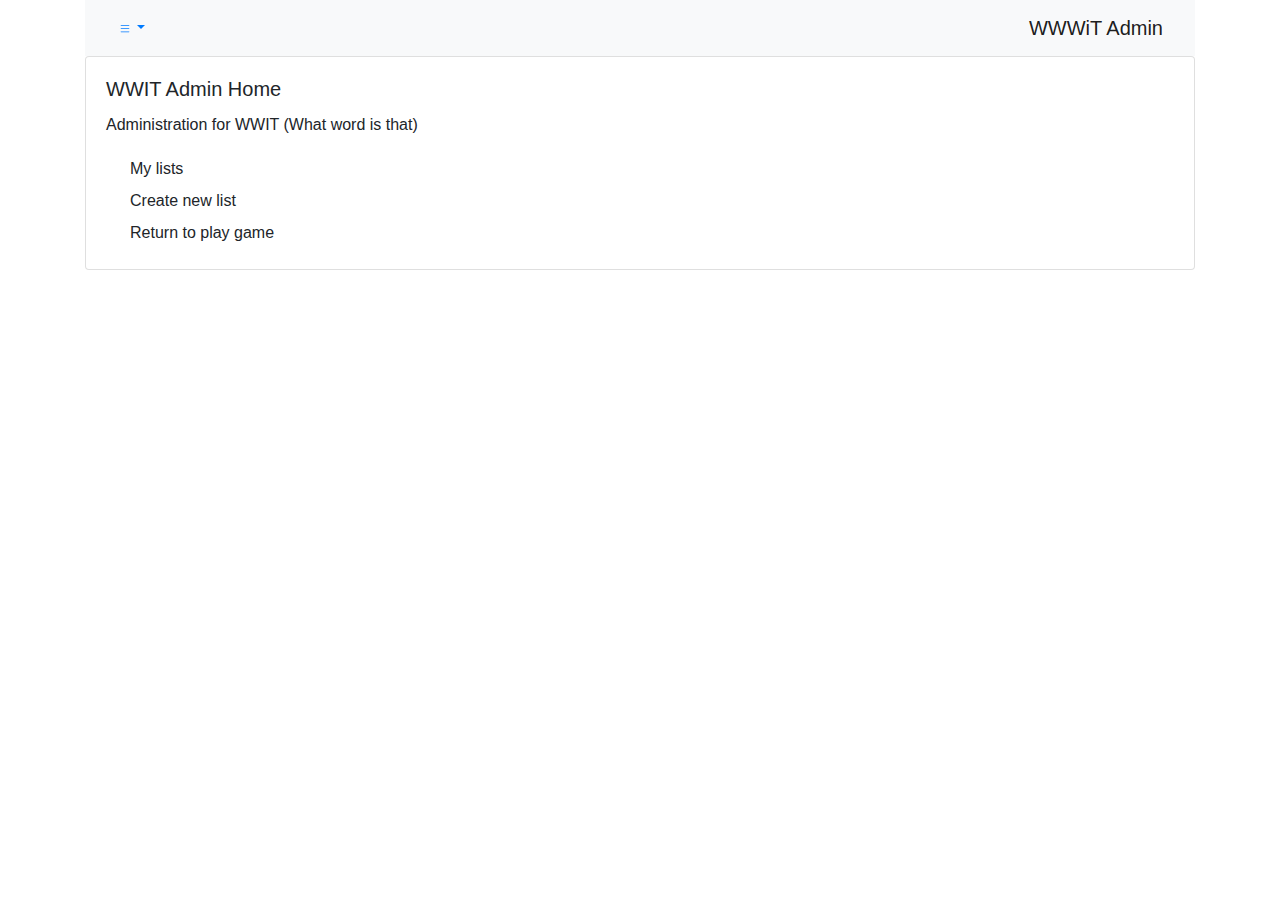
==== edit/index.html @ 4a8a56c7 "Navigation cleanup" ====
<!doctype html><html lang="en"><head><meta charset="utf-8"/><link rel="icon" href="./favicon.ico"/><meta name="viewport" content="width=device-width,initial-scale=1"/><meta name="theme-color" content="#000000"/><meta name="description" content="Guess words Edit functionality"/><link rel="apple-touch-icon" href="./logo192.png"/><link rel="manifest" href="./manifest.json"/><title>WWIT Admin</title><link href="./static/css/2.de424728.chunk.css" rel="stylesheet"><link href="./static/css/main.bc7acf4a.chunk.css" rel="stylesheet"></head><body><noscript>You need to enable JavaScript to run this app.</noscript><div id="root"></div><script>!function(e){function r(r){for(var n,i,l=r[0],f=r[1],a=r[2],c=0,s=[];c<l.length;c++)i=l[c],Object.prototype.hasOwnProperty.call(o,i)&&o[i]&&s.push(o[i][0]),o[i]=0;for(n in f)Object.prototype.hasOwnProperty.call(f,n)&&(e[n]=f[n]);for(p&&p(r);s.length;)s.shift()();return u.push.apply(u,a||[]),t()}function t(){for(var e,r=0;r<u.length;r++){for(var t=u[r],n=!0,l=1;l<t.length;l++){var f=t[l];0!==o[f]&&(n=!1)}n&&(u.splice(r--,1),e=i(i.s=t[0]))}return e}var n={},o={1:0},u=[];function i(r){if(n[r])return n[r].exports;var t=n[r]={i:r,l:!1,exports:{}};return e[r].call(t.exports,t,t.exports,i),t.l=!0,t.exports}i.m=e,i.c=n,i.d=function(e,r,t){i.o(e,r)||Object.defineProperty(e,r,{enumerable:!0,get:t})},i.r=function(e){"undefined"!=typeof Symbol&&Symbol.toStringTag&&Object.defineProperty(e,Symbol.toStringTag,{value:"Module"}),Object.defineProperty(e,"__esModule",{value:!0})},i.t=function(e,r){if(1&r&&(e=i(e)),8&r)return e;if(4&r&&"object"==typeof e&&e&&e.__esModule)return e;var t=Object.create(null);if(i.r(t),Object.defineProperty(t,"default",{enumerable:!0,value:e}),2&r&&"string"!=typeof e)for(var n in e)i.d(t,n,function(r){return e[r]}.bind(null,n));return t},i.n=function(e){var r=e&&e.__esModule?function(){return e.default}:function(){return e};return i.d(r,"a",r),r},i.o=function(e,r){return Object.prototype.hasOwnProperty.call(e,r)},i.p="./";var l=this["webpackJsonpguess-word-edit"]=this["webpackJsonpguess-word-edit"]||[],f=l.push.bind(l);l.push=r,l=l.slice();for(var a=0;a<l.length;a++)r(l[a]);var p=f;t()}([])</script><script src="./static/js/2.f80bdd90.chunk.js"></script><script src="./static/js/main.9aaf3153.chunk.js"></script></body></html>
---- edit/static/css/main.bc7acf4a.chunk.css ----
body{margin:0;font-family:-apple-system,BlinkMacSystemFont,"Segoe UI","Roboto","Oxygen","Ubuntu","Cantarell","Fira Sans","Droid Sans","Helvetica Neue",sans-serif;-webkit-font-smoothing:antialiased;-moz-osx-font-smoothing:grayscale}code{font-family:source-code-pro,Menlo,Monaco,Consolas,"Courier New",monospace}.header{text-align:center}.toast{margin:0 auto}
/*# sourceMappingURL=main.bc7acf4a.chunk.css.map */
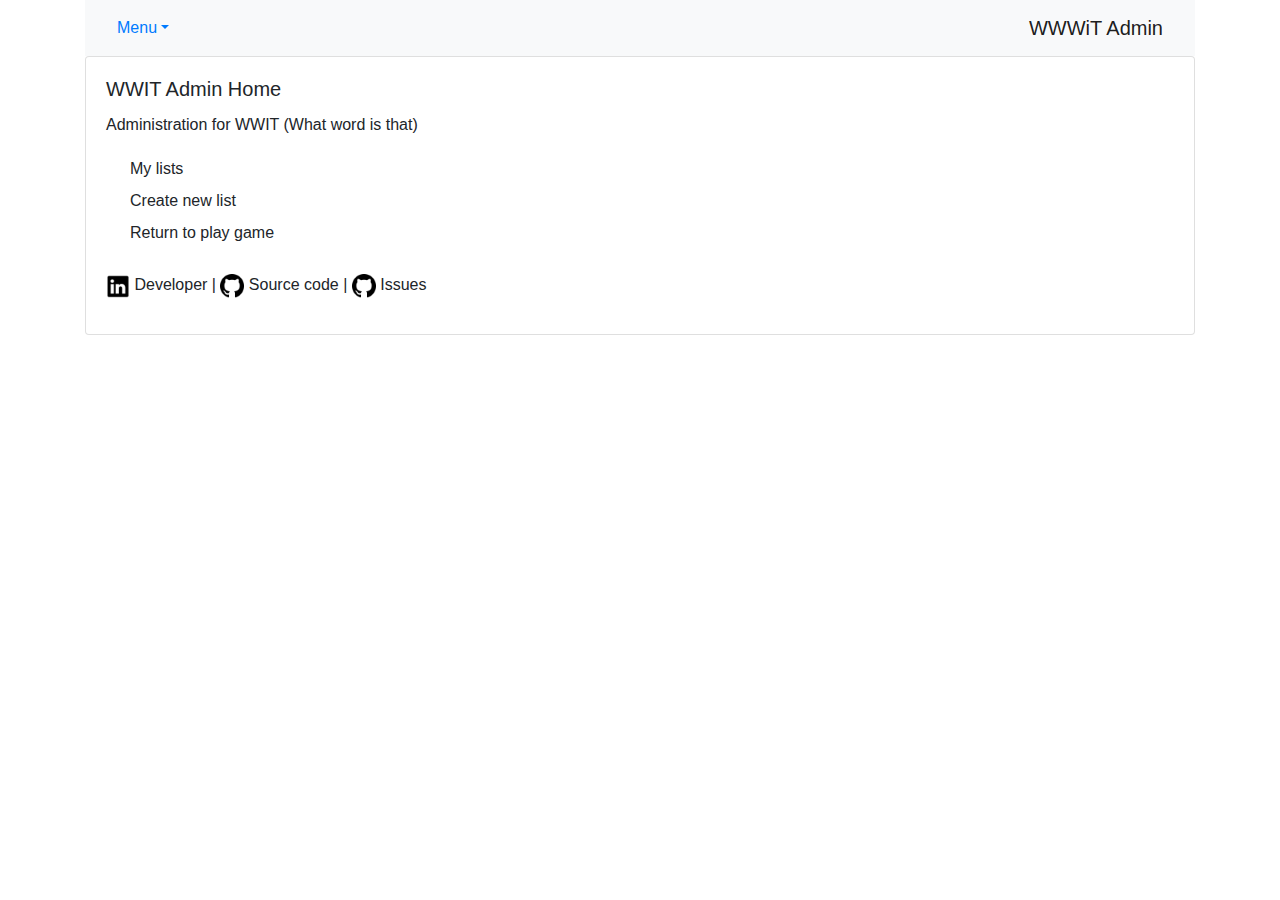
==== commit 4d6efe0d: "Front end search and UI cleanup" ====
--- a/edit/index.html
+++ b/edit/index.html
@@ -1 +1 @@
-<!doctype html><html lang="en"><head><meta charset="utf-8"/><link rel="icon" href="./favicon.ico"/><meta name="viewport" content="width=device-width,initial-scale=1"/><meta name="theme-color" content="#000000"/><meta name="description" content="Guess words Edit functionality"/><link rel="apple-touch-icon" href="./logo192.png"/><link rel="manifest" href="./manifest.json"/><title>WWIT Admin</title><link href="./static/css/2.de424728.chunk.css" rel="stylesheet"><link href="./static/css/main.bc7acf4a.chunk.css" rel="stylesheet"></head><body><noscript>You need to enable JavaScript to run this app.</noscript><div id="root"></div><script>!function(e){function r(r){for(var n,i,l=r[0],f=r[1],a=r[2],c=0,s=[];c<l.length;c++)i=l[c],Object.prototype.hasOwnProperty.call(o,i)&&o[i]&&s.push(o[i][0]),o[i]=0;for(n in f)Object.prototype.hasOwnProperty.call(f,n)&&(e[n]=f[n]);for(p&&p(r);s.length;)s.shift()();return u.push.apply(u,a||[]),t()}function t(){for(var e,r=0;r<u.length;r++){for(var t=u[r],n=!0,l=1;l<t.length;l++){var f=t[l];0!==o[f]&&(n=!1)}n&&(u.splice(r--,1),e=i(i.s=t[0]))}return e}var n={},o={1:0},u=[];function i(r){if(n[r])return n[r].exports;var t=n[r]={i:r,l:!1,exports:{}};return e[r].call(t.exports,t,t.exports,i),t.l=!0,t.exports}i.m=e,i.c=n,i.d=function(e,r,t){i.o(e,r)||Object.defineProperty(e,r,{enumerable:!0,get:t})},i.r=function(e){"undefined"!=typeof Symbol&&Symbol.toStringTag&&Object.defineProperty(e,Symbol.toStringTag,{value:"Module"}),Object.defineProperty(e,"__esModule",{value:!0})},i.t=function(e,r){if(1&r&&(e=i(e)),8&r)return e;if(4&r&&"object"==typeof e&&e&&e.__esModule)return e;var t=Object.create(null);if(i.r(t),Object.defineProperty(t,"default",{enumerable:!0,value:e}),2&r&&"string"!=typeof e)for(var n in e)i.d(t,n,function(r){return e[r]}.bind(null,n));return t},i.n=function(e){var r=e&&e.__esModule?function(){return e.default}:function(){return e};return i.d(r,"a",r),r},i.o=function(e,r){return Object.prototype.hasOwnProperty.call(e,r)},i.p="./";var l=this["webpackJsonpguess-word-edit"]=this["webpackJsonpguess-word-edit"]||[],f=l.push.bind(l);l.push=r,l=l.slice();for(var a=0;a<l.length;a++)r(l[a]);var p=f;t()}([])</script><script src="./static/js/2.f80bdd90.chunk.js"></script><script src="./static/js/main.9aaf3153.chunk.js"></script></body></html>+<!doctype html><html lang="en"><head><meta charset="utf-8"/><link rel="icon" href="./favicon.ico"/><meta name="viewport" content="width=device-width,initial-scale=1"/><meta name="theme-color" content="#000000"/><meta name="description" content="Guess words Edit functionality"/><link rel="apple-touch-icon" href="./logo192.png"/><link rel="manifest" href="./manifest.json"/><title>WWIT Admin</title><link href="./static/css/2.de424728.chunk.css" rel="stylesheet"><link href="./static/css/main.bc7acf4a.chunk.css" rel="stylesheet"></head><body><noscript>You need to enable JavaScript to run this app.</noscript><div id="root"></div><script>!function(e){function r(r){for(var n,i,l=r[0],f=r[1],a=r[2],c=0,s=[];c<l.length;c++)i=l[c],Object.prototype.hasOwnProperty.call(o,i)&&o[i]&&s.push(o[i][0]),o[i]=0;for(n in f)Object.prototype.hasOwnProperty.call(f,n)&&(e[n]=f[n]);for(p&&p(r);s.length;)s.shift()();return u.push.apply(u,a||[]),t()}function t(){for(var e,r=0;r<u.length;r++){for(var t=u[r],n=!0,l=1;l<t.length;l++){var f=t[l];0!==o[f]&&(n=!1)}n&&(u.splice(r--,1),e=i(i.s=t[0]))}return e}var n={},o={1:0},u=[];function i(r){if(n[r])return n[r].exports;var t=n[r]={i:r,l:!1,exports:{}};return e[r].call(t.exports,t,t.exports,i),t.l=!0,t.exports}i.m=e,i.c=n,i.d=function(e,r,t){i.o(e,r)||Object.defineProperty(e,r,{enumerable:!0,get:t})},i.r=function(e){"undefined"!=typeof Symbol&&Symbol.toStringTag&&Object.defineProperty(e,Symbol.toStringTag,{value:"Module"}),Object.defineProperty(e,"__esModule",{value:!0})},i.t=function(e,r){if(1&r&&(e=i(e)),8&r)return e;if(4&r&&"object"==typeof e&&e&&e.__esModule)return e;var t=Object.create(null);if(i.r(t),Object.defineProperty(t,"default",{enumerable:!0,value:e}),2&r&&"string"!=typeof e)for(var n in e)i.d(t,n,function(r){return e[r]}.bind(null,n));return t},i.n=function(e){var r=e&&e.__esModule?function(){return e.default}:function(){return e};return i.d(r,"a",r),r},i.o=function(e,r){return Object.prototype.hasOwnProperty.call(e,r)},i.p="./";var l=this["webpackJsonpguess-word-edit"]=this["webpackJsonpguess-word-edit"]||[],f=l.push.bind(l);l.push=r,l=l.slice();for(var a=0;a<l.length;a++)r(l[a]);var p=f;t()}([])</script><script src="./static/js/2.5f86337c.chunk.js"></script><script src="./static/js/main.e895692a.chunk.js"></script></body></html>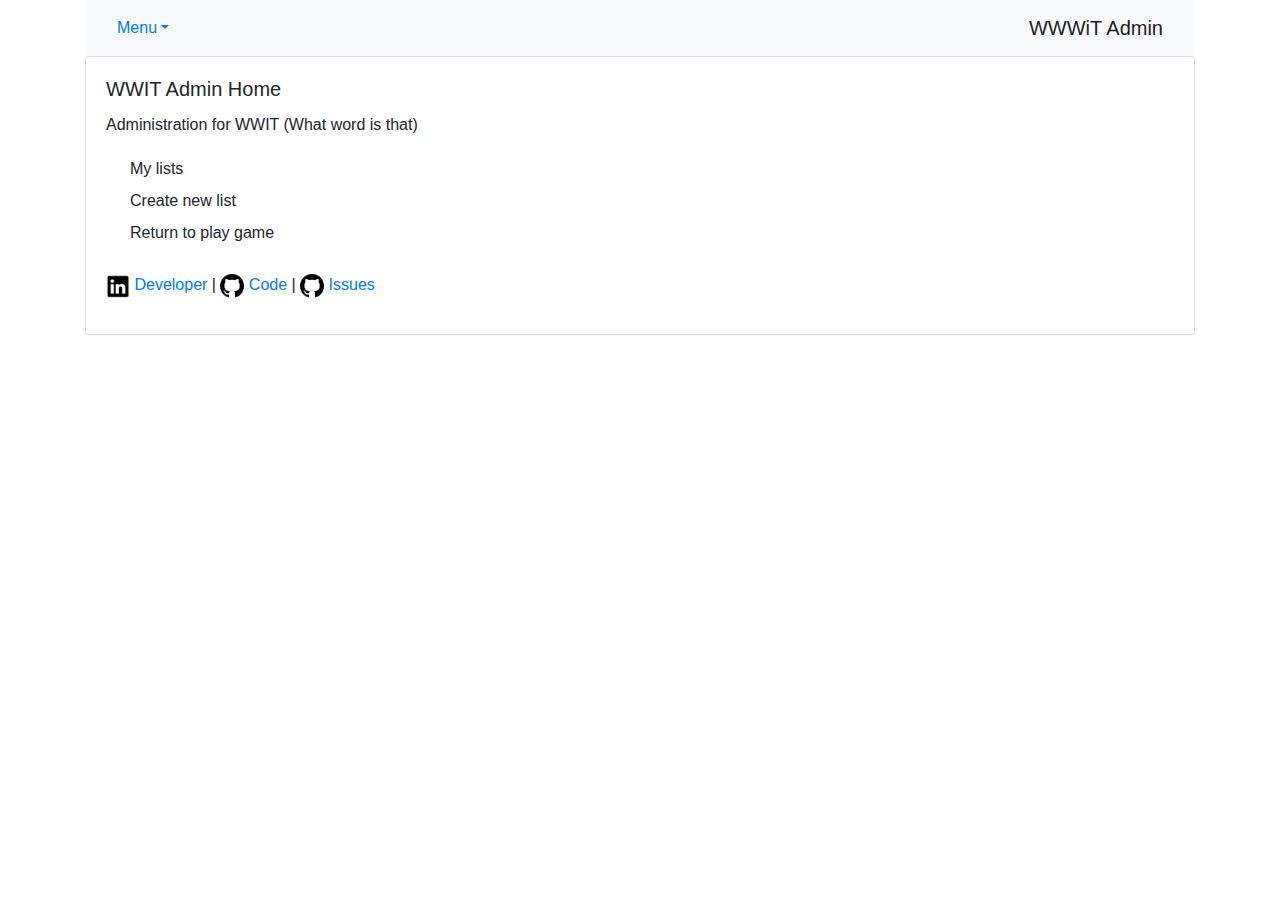
==== commit 074c856a: "FAQ and general cleanup" ====
--- a/edit/index.html
+++ b/edit/index.html
@@ -1 +1 @@
-<!doctype html><html lang="en"><head><meta charset="utf-8"/><link rel="icon" href="./favicon.ico"/><meta name="viewport" content="width=device-width,initial-scale=1"/><meta name="theme-color" content="#000000"/><meta name="description" content="Guess words Edit functionality"/><link rel="apple-touch-icon" href="./logo192.png"/><link rel="manifest" href="./manifest.json"/><title>WWIT Admin</title><link href="./static/css/2.de424728.chunk.css" rel="stylesheet"><link href="./static/css/main.bc7acf4a.chunk.css" rel="stylesheet"></head><body><noscript>You need to enable JavaScript to run this app.</noscript><div id="root"></div><script>!function(e){function r(r){for(var n,i,l=r[0],f=r[1],a=r[2],c=0,s=[];c<l.length;c++)i=l[c],Object.prototype.hasOwnProperty.call(o,i)&&o[i]&&s.push(o[i][0]),o[i]=0;for(n in f)Object.prototype.hasOwnProperty.call(f,n)&&(e[n]=f[n]);for(p&&p(r);s.length;)s.shift()();return u.push.apply(u,a||[]),t()}function t(){for(var e,r=0;r<u.length;r++){for(var t=u[r],n=!0,l=1;l<t.length;l++){var f=t[l];0!==o[f]&&(n=!1)}n&&(u.splice(r--,1),e=i(i.s=t[0]))}return e}var n={},o={1:0},u=[];function i(r){if(n[r])return n[r].exports;var t=n[r]={i:r,l:!1,exports:{}};return e[r].call(t.exports,t,t.exports,i),t.l=!0,t.exports}i.m=e,i.c=n,i.d=function(e,r,t){i.o(e,r)||Object.defineProperty(e,r,{enumerable:!0,get:t})},i.r=function(e){"undefined"!=typeof Symbol&&Symbol.toStringTag&&Object.defineProperty(e,Symbol.toStringTag,{value:"Module"}),Object.defineProperty(e,"__esModule",{value:!0})},i.t=function(e,r){if(1&r&&(e=i(e)),8&r)return e;if(4&r&&"object"==typeof e&&e&&e.__esModule)return e;var t=Object.create(null);if(i.r(t),Object.defineProperty(t,"default",{enumerable:!0,value:e}),2&r&&"string"!=typeof e)for(var n in e)i.d(t,n,function(r){return e[r]}.bind(null,n));return t},i.n=function(e){var r=e&&e.__esModule?function(){return e.default}:function(){return e};return i.d(r,"a",r),r},i.o=function(e,r){return Object.prototype.hasOwnProperty.call(e,r)},i.p="./";var l=this["webpackJsonpguess-word-edit"]=this["webpackJsonpguess-word-edit"]||[],f=l.push.bind(l);l.push=r,l=l.slice();for(var a=0;a<l.length;a++)r(l[a]);var p=f;t()}([])</script><script src="./static/js/2.5f86337c.chunk.js"></script><script src="./static/js/main.e895692a.chunk.js"></script></body></html>+<!doctype html><html lang="en"><head><meta charset="utf-8"/><link rel="icon" href="./favicon.ico"/><meta name="viewport" content="width=device-width,initial-scale=1"/><meta name="theme-color" content="#000000"/><meta name="description" content="Guess words Edit functionality"/><link rel="apple-touch-icon" href="./logo192.png"/><link rel="manifest" href="./manifest.json"/><title>WWIT Admin</title><link href="./static/css/2.de424728.chunk.css" rel="stylesheet"><link href="./static/css/main.bc7acf4a.chunk.css" rel="stylesheet"></head><body><noscript>You need to enable JavaScript to run this app.</noscript><div id="root"></div><script>!function(e){function r(r){for(var n,i,l=r[0],f=r[1],a=r[2],c=0,s=[];c<l.length;c++)i=l[c],Object.prototype.hasOwnProperty.call(o,i)&&o[i]&&s.push(o[i][0]),o[i]=0;for(n in f)Object.prototype.hasOwnProperty.call(f,n)&&(e[n]=f[n]);for(p&&p(r);s.length;)s.shift()();return u.push.apply(u,a||[]),t()}function t(){for(var e,r=0;r<u.length;r++){for(var t=u[r],n=!0,l=1;l<t.length;l++){var f=t[l];0!==o[f]&&(n=!1)}n&&(u.splice(r--,1),e=i(i.s=t[0]))}return e}var n={},o={1:0},u=[];function i(r){if(n[r])return n[r].exports;var t=n[r]={i:r,l:!1,exports:{}};return e[r].call(t.exports,t,t.exports,i),t.l=!0,t.exports}i.m=e,i.c=n,i.d=function(e,r,t){i.o(e,r)||Object.defineProperty(e,r,{enumerable:!0,get:t})},i.r=function(e){"undefined"!=typeof Symbol&&Symbol.toStringTag&&Object.defineProperty(e,Symbol.toStringTag,{value:"Module"}),Object.defineProperty(e,"__esModule",{value:!0})},i.t=function(e,r){if(1&r&&(e=i(e)),8&r)return e;if(4&r&&"object"==typeof e&&e&&e.__esModule)return e;var t=Object.create(null);if(i.r(t),Object.defineProperty(t,"default",{enumerable:!0,value:e}),2&r&&"string"!=typeof e)for(var n in e)i.d(t,n,function(r){return e[r]}.bind(null,n));return t},i.n=function(e){var r=e&&e.__esModule?function(){return e.default}:function(){return e};return i.d(r,"a",r),r},i.o=function(e,r){return Object.prototype.hasOwnProperty.call(e,r)},i.p="./";var l=this["webpackJsonpguess-word-edit"]=this["webpackJsonpguess-word-edit"]||[],f=l.push.bind(l);l.push=r,l=l.slice();for(var a=0;a<l.length;a++)r(l[a]);var p=f;t()}([])</script><script src="./static/js/2.0ee128fb.chunk.js"></script><script src="./static/js/main.e6ab0ada.chunk.js"></script></body></html>